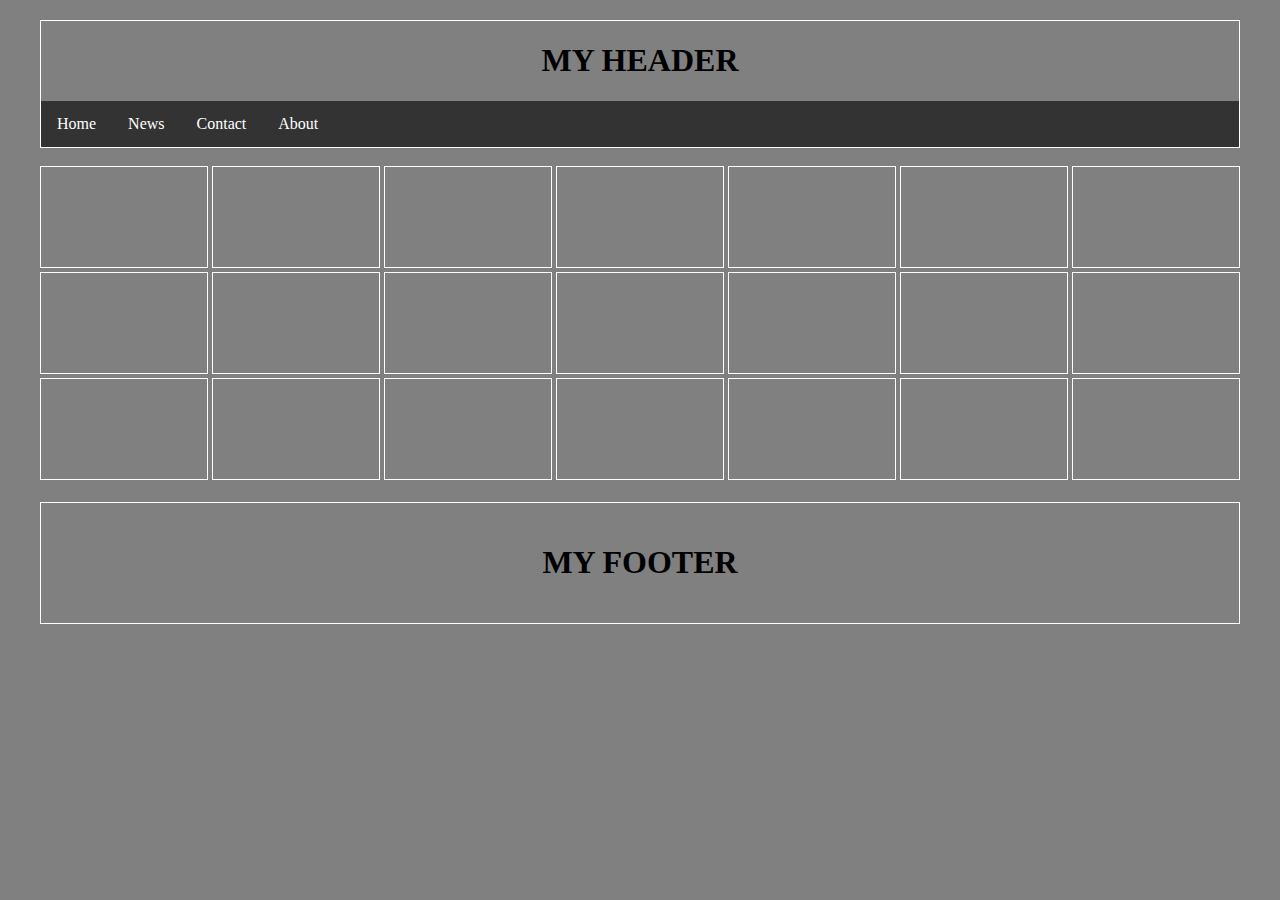
==== Link_Start/index.html @ a547a19c "html, css and javascript" ====
<!doctype html>

<!--
 Filename: testFile.html						<- - Update the file name
 Written by: Some Amazing Student, Jr.					<- - *Your* name should be here
 Purpose: Produce my first web page with JavaScript functionality	<- - Also update the purpose of the file
 Date: 3 July 2013							<- - and the date
 Modification History:							<- - For this file, replace the history with "Original Build".
 15 Jun 2015: Fix double-dash error in header block comment (LJC)	<- - If you make changes, record them with the date and your initials
 04 Sep 2015: Correct an error in the jQuery library comment (LJC)
 07 Dec 2015: Use new css structure with nSeriesCommon/css files (LJC)
 18 Jan 2016: Change CSS info (LJC)
-->

<html lang="en">
<head>

	<meta charset="utf-8">
	<!-- Begin every html page with everything up to this point (just use your own header block) -->
	<!-- Also, feel free to remove all the instructional comments as you modify this file to make it yours. -->
	
	<!-- This <title> displays in the page tab -->
	<title>testFile</title>
	
	<!-- This will link to your CSS stylesheet for formatting as soon as you create the file. The page will work without it, though. -->	
    <link rel="stylesheet" href="css/styles.css">


	<!-- This links to the jQuery library so your js code will work 
         Always include this *before* your own js code (extremely important) -->
	<script type="text/javascript" src="https://ajax.googleapis.com/ajax/libs/jquery/2.1.4/jquery.min.js"></script>
	
	<!-- This links to the js code specific for this page -->
	<script src="js/main.js"></script>
	

</head>

<body>
	<!-- This is the text that displays on the page -->
<div class="container">	

<div class="headerDv">
<h1 id="myHeader">MY HEADER</h1>

<ul>
  <li><a class="active" href="#home">Home</a></li>
  <li><a href="#news">News</a></li>
  <li><a href="#contact">Contact</a></li>
  <li><a href="#about">About</a></li>
</ul>

</div>
<br>
	<div>
		<div class="bodyContainer"></div>		
		<div class="bodyContainer"></div>
		<div class="bodyContainer"></div>		
		<div class="bodyContainer"></div>
		<div class="bodyContainer"></div>		
		<div class="bodyContainer"></div>
		<div class="bodyContainer"></div>		
		<div class="bodyContainer"></div>
		<div class="bodyContainer"></div>		
		<div class="bodyContainer"></div>
		<div class="bodyContainer"></div>		
		<div class="bodyContainer"></div>
		<div class="bodyContainer"></div>		
		<div class="bodyContainer"></div>
		<div class="bodyContainer"></div>		
		<div class="bodyContainer"></div>
		<div class="bodyContainer"></div>		
		<div class="bodyContainer"></div>
		<div class="bodyContainer"></div>
		<div class="bodyContainer"></div>		
		<div class="bodyContainer"></div>
	</div>

<br>
<div class="footerDv"><h1 id="myFooter">MY FOOTER</h1></div>

</div>
</body>

</html>
---- Link_Start/css/styles.css ----
body {
	background-color: gray;
	max-width:1200px;
	margin: auto;
	padding: 20px;
}

.headerDv {
    
    margin: auto;
    border: 1px solid #ffffff;
    text-align: center;
    
}

.footerDv {
    
    margin: auto;
    border: 1px solid #ffffff;
    text-align: center;
    padding: 20px;
}

.bodyContainer {
    display: inline-block;
    height: 100px;
    width: 166px;
    border:1px solid #ffffff;
    margin: auto;
    
}

ul {
    list-style-type: none;
    margin: 0;
    padding: 0;
    overflow: hidden;
    background-color: #333;
}

li {
    float: left;
}

li a {
    display: block;
    color: white;
    text-align: center;
    padding: 14px 16px;
    text-decoration: none;
}

li a:hover {
    background-color: #111;
}
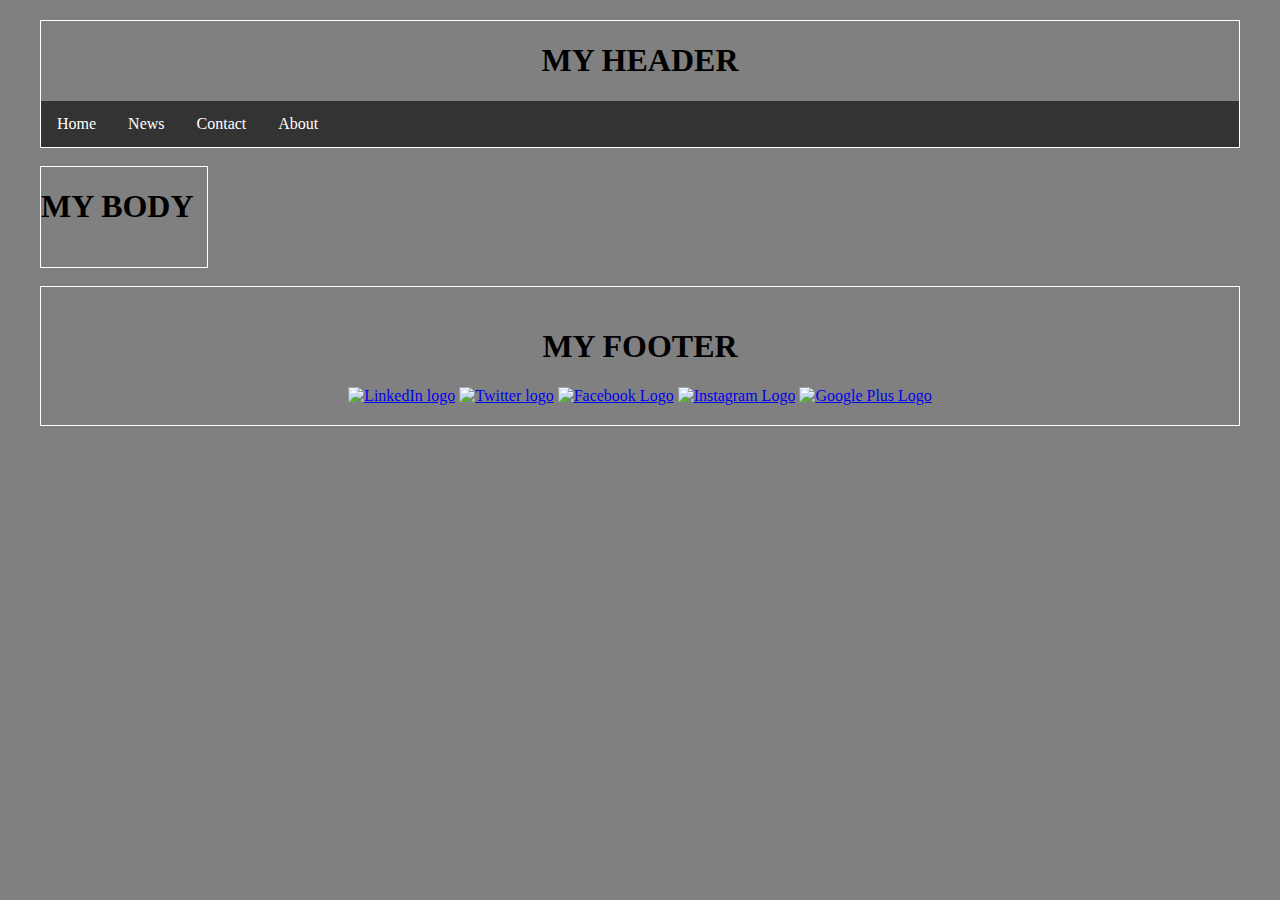
==== commit ecdf03f8: "Update index.html" ====
--- a/Link_Start/index.html
+++ b/Link_Start/index.html
@@ -2,7 +2,7 @@
 <!doctype html>
 
 <!--
- Filename: testFile.html						<- - Update the file name
+ Filename: home.html						<- - Update the file name
  Written by: Some Amazing Student, Jr.					<- - *Your* name should be here
  Purpose: Produce my first web page with JavaScript functionality	<- - Also update the purpose of the file
  Date: 3 July 2013							<- - and the date
@@ -21,7 +21,7 @@
 	<!-- Also, feel free to remove all the instructional comments as you modify this file to make it yours. -->
 	
 	<!-- This <title> displays in the page tab -->
-	<title>testFile</title>
+	<title>Home</title>
 	
 	<!-- This will link to your CSS stylesheet for formatting as soon as you create the file. The page will work without it, though. -->	
     <link rel="stylesheet" href="css/styles.css">
@@ -39,48 +39,41 @@
 
 <body>
 	<!-- This is the text that displays on the page -->
-<div class="container">	
+    <div class="container">	
 
-<div class="headerDv">
-<h1 id="myHeader">MY HEADER</h1>
+        <div class="headerDv">
+            <h1 id="myHeader">MY HEADER</h1>
 
-<ul>
-  <li><a class="active" href="#home">Home</a></li>
-  <li><a href="#news">News</a></li>
-  <li><a href="#contact">Contact</a></li>
-  <li><a href="#about">About</a></li>
-</ul>
+                <ul>
+                    <li><a class="active" href="#home">Home</a></li>
+                    <li><a href="#news">News</a></li>
+                    <li><a href="#contact">Contact</a></li>
+                    <li><a href="#about">About</a></li>
+                </ul>
 
-</div>
-<br>
-	<div>
-		<div class="bodyContainer"></div>		
-		<div class="bodyContainer"></div>
-		<div class="bodyContainer"></div>		
-		<div class="bodyContainer"></div>
-		<div class="bodyContainer"></div>		
-		<div class="bodyContainer"></div>
-		<div class="bodyContainer"></div>		
-		<div class="bodyContainer"></div>
-		<div class="bodyContainer"></div>		
-		<div class="bodyContainer"></div>
-		<div class="bodyContainer"></div>		
-		<div class="bodyContainer"></div>
-		<div class="bodyContainer"></div>		
-		<div class="bodyContainer"></div>
-		<div class="bodyContainer"></div>		
-		<div class="bodyContainer"></div>
-		<div class="bodyContainer"></div>		
-		<div class="bodyContainer"></div>
-		<div class="bodyContainer"></div>
-		<div class="bodyContainer"></div>		
-		<div class="bodyContainer"></div>
+     </div>
+         <br>
+     <div>
+	<div class="bodyContainer">
+	<div><h1>MY BODY</h1></div>
+	</div>		
 	</div>
 
 <br>
-<div class="footerDv"><h1 id="myFooter">MY FOOTER</h1></div>
+<div class="footerDv">
+<h1>MY FOOTER</h1>
+
+<div id="iconAlign">
+      <a href="https://www.linkedin.com/in/james-lewis-69599238"><img src="images/linkedinlogo.png" alt="LinkedIn logo" width="25" height="25" id="linkedLogo"></a>
+      <a href="https://twitter.com/conceptartist85"><img src="images/twitterlogo.png" alt="Twitter logo" width="25" height="25" id="twitterLogo"></a>
+      <a href="https://www.facebook.com"><img src="images/facebooklogo.png" alt="Facebook Logo" width="25" height="25" id="facebookLogo"></a>
+      <a href="https://www.instagram.com"><img src="images/instagramlogo.png" alt="Instagram Logo" width="25" height="25" id="instagramLogo"></a>
+      <a href="https://plus.google.com"><img src="images/googlepluslogo.png" alt="Google Plus Logo" width="25" height="25" id="googlePlusLogo"></a>
+    </div>
+
+</div>
 
 </div>
 </body>
 
-</html>+</html>
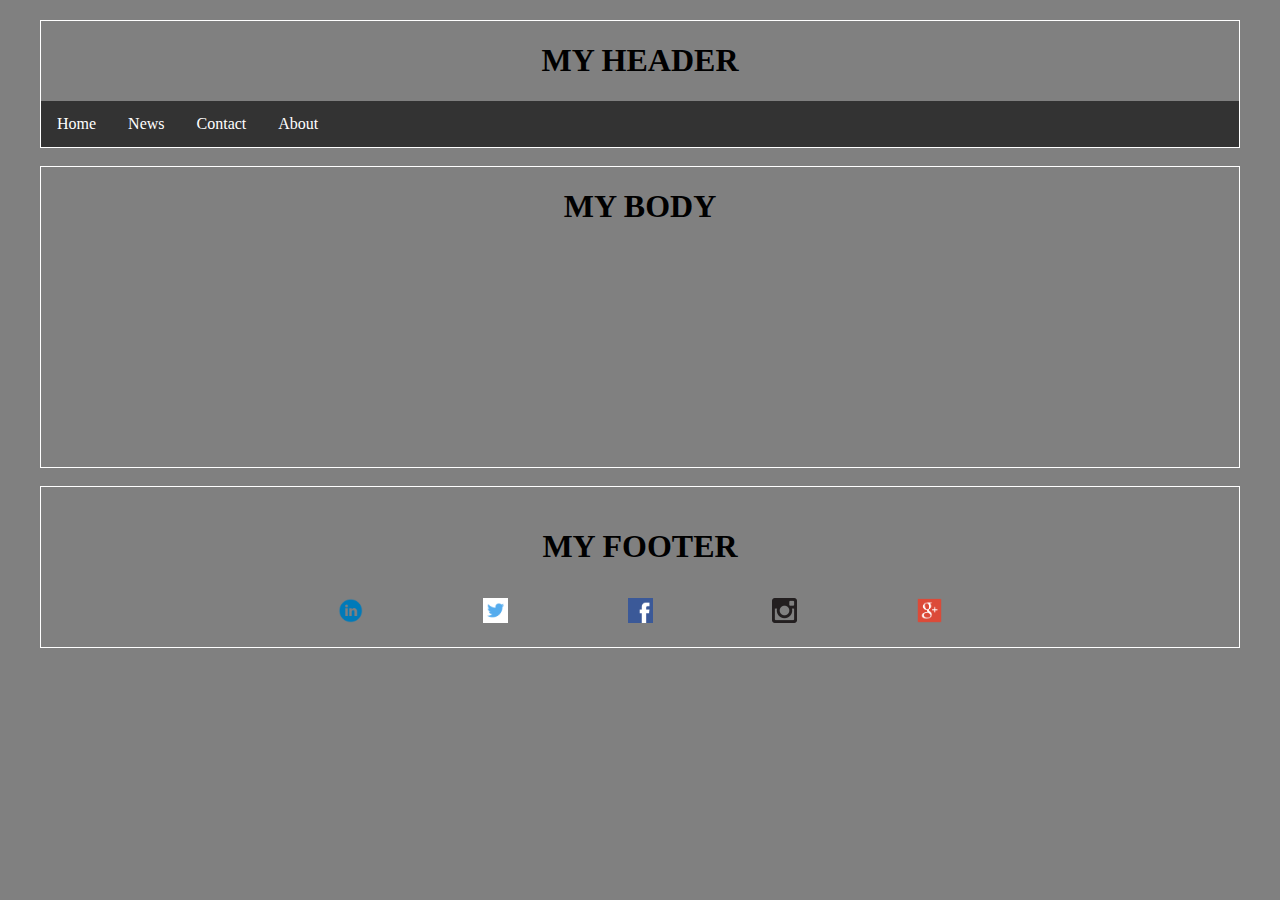
==== commit 9aef85db: "Made edit to comments" ====
--- a/Link_Start/index.html
+++ b/Link_Start/index.html
@@ -2,23 +2,14 @@
 <!doctype html>
 
 <!--
- Filename: home.html						<- - Update the file name
- Written by: Some Amazing Student, Jr.					<- - *Your* name should be here
- Purpose: Produce my first web page with JavaScript functionality	<- - Also update the purpose of the file
- Date: 3 July 2013							<- - and the date
- Modification History:							<- - For this file, replace the history with "Original Build".
- 15 Jun 2015: Fix double-dash error in header block comment (LJC)	<- - If you make changes, record them with the date and your initials
- 04 Sep 2015: Correct an error in the jQuery library comment (LJC)
- 07 Dec 2015: Use new css structure with nSeriesCommon/css files (LJC)
- 18 Jan 2016: Change CSS info (LJC)
+
 -->
 
 <html lang="en">
 <head>
 
 	<meta charset="utf-8">
-	<!-- Begin every html page with everything up to this point (just use your own header block) -->
-	<!-- Also, feel free to remove all the instructional comments as you modify this file to make it yours. -->
+	<!-- Begin every html page with everything up to this point -->
 	
 	<!-- This <title> displays in the page tab -->
 	<title>Home</title>
@@ -28,7 +19,7 @@
 
 
 	<!-- This links to the jQuery library so your js code will work 
-         Always include this *before* your own js code (extremely important) -->
+         Always include this -->
 	<script type="text/javascript" src="https://ajax.googleapis.com/ajax/libs/jquery/2.1.4/jquery.min.js"></script>
 	
 	<!-- This links to the js code specific for this page -->
--- a/Link_Start/css/styles.css
+++ b/Link_Start/css/styles.css
@@ -19,14 +19,15 @@
     border: 1px solid #ffffff;
     text-align: center;
     padding: 20px;
+
 }
 
 .bodyContainer {
-    display: inline-block;
-    height: 100px;
-    width: 166px;
+    max-width:1200px;
+    height: 300px;
     border:1px solid #ffffff;
     margin: auto;
+    text-align: center;
     
 }
 
@@ -54,4 +55,29 @@
     background-color: #111;
 }
 
+#linkedLogo {
+  margin-top: 1%;
+  
+}
+#twitterLogo {
+  margin-left: 10%;
+  margin-top: 1%;
+  
+}
+#facebookLogo {
+  margin-left: 10%;
+  margin-top: 1%;
+  
+}
+#instagramLogo {
+  margin-left: 10%;
+  margin-top: 1%;
+  
+}
+#googlePlusLogo {
+  margin-left: 10%;
+  margin-top: 1%;
+  
+}
 
+
